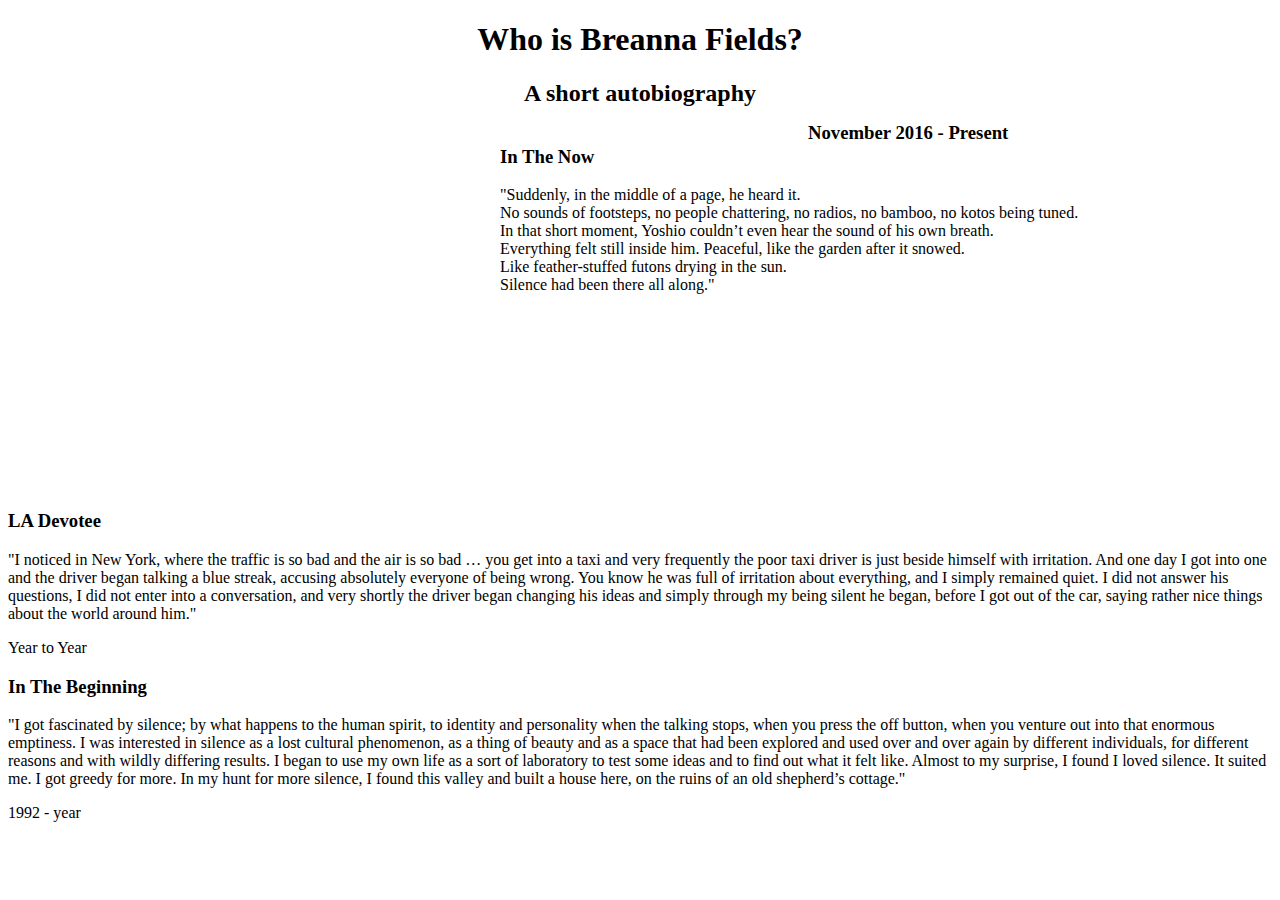
==== AboutMe.html @ 68cd567b "Update AboutMe.html" ====
<!DOCTYPE HTML>
<html>
   <head>
     <meta charset="utf-8">
     <title>About Me</title>
   </head>
   <body>
   
    <h1><center>Who is Breanna Fields?</center></h1>
    
    <h2><center>A short autobiography</center></h2>
    
    <div style="position: absolute; left: 500px; center: 150px;">
    <h3>In The Now</h3>
    
    "Suddenly, in the middle of a page, he heard it.
     <br>
        No sounds of footsteps, no people chattering, no radios, no bamboo, no kotos being tuned.
     <br>
        In that short moment, Yoshio couldn’t even hear the sound of his own breath. 
        <br>
        Everything felt still inside him. Peaceful, like the garden after it snowed. 
        <br>
        Like feather-stuffed futons drying in the sun.
        <br>
        Silence had been there all along."
        </div>

<div style="position: relative; left: 800px; bottom: 5px;">
    <h3>November 2016 - Present</h3>
    
    </div>
    
    <br><br><br><br><br><br><br><br><br><br><br><br><br><br><br><br><br><br>
    
    
    <h3>LA Devotee</h3>
    
   "I noticed in New York, where the traffic is so bad and the air is so bad … you get into a taxi and very frequently the poor taxi driver is just beside himself with irritation. And one day I got into one and the driver began talking a blue streak, accusing absolutely everyone of being wrong. You know he was full of irritation about everything, and I simply remained quiet. I did not answer his questions, I did not enter into a conversation, and very shortly the driver began changing his ideas and simply through my being silent he began, before I got out of the car, saying rather nice things about the world around him."</p>
    
 Year to Year
    
    <h3>In The Beginning</h3>
    
    <p>"I got fascinated by silence; by what happens to the human spirit, to identity and personality when the talking stops, when you press the off button, when you venture out into that enormous emptiness. I was interested in silence as a lost cultural phenomenon, as a thing of beauty and as a space that had been explored and used over and over again by different individuals, for different reasons and with wildly differing results. I began to use my own life as a sort of laboratory to test some ideas and to find out what it felt like. Almost to my surprise, I found I loved silence. It suited me. I got greedy for more. In my hunt for more silence, I found this valley and built a house here, on the ruins of an old shepherd’s cottage."
    </p>
    
1992 - year

    
    
    
   </body>
</html>
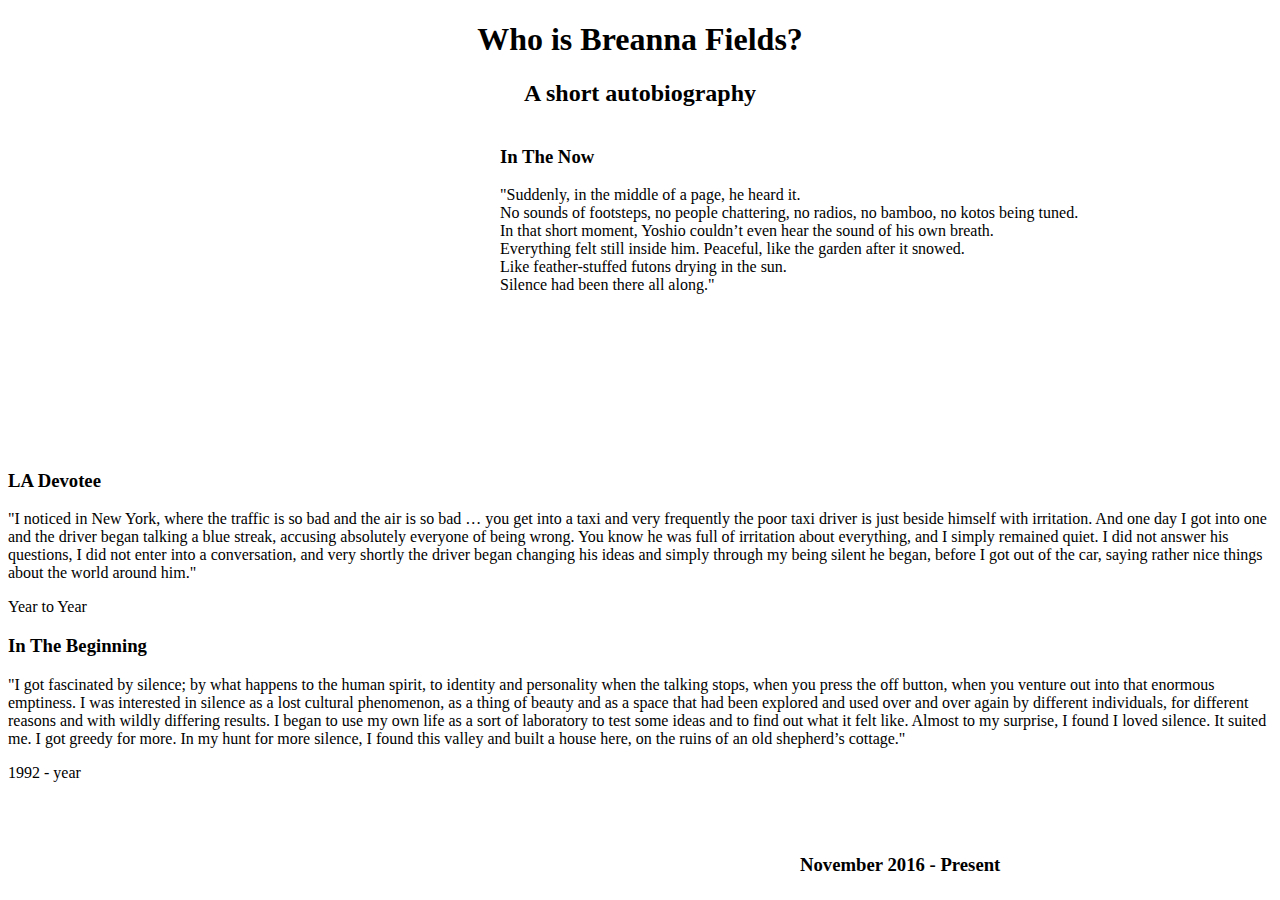
==== commit 921c8fb3: "Update AboutMe.html" ====
--- a/AboutMe.html
+++ b/AboutMe.html
@@ -26,7 +26,7 @@
         Silence had been there all along."
         </div>
 
-<div style="position: relative; left: 800px; bottom: 5px;">
+<div style="position: absolute; left: 800px; bottom: 5px;">
     <h3>November 2016 - Present</h3>
     
     </div>
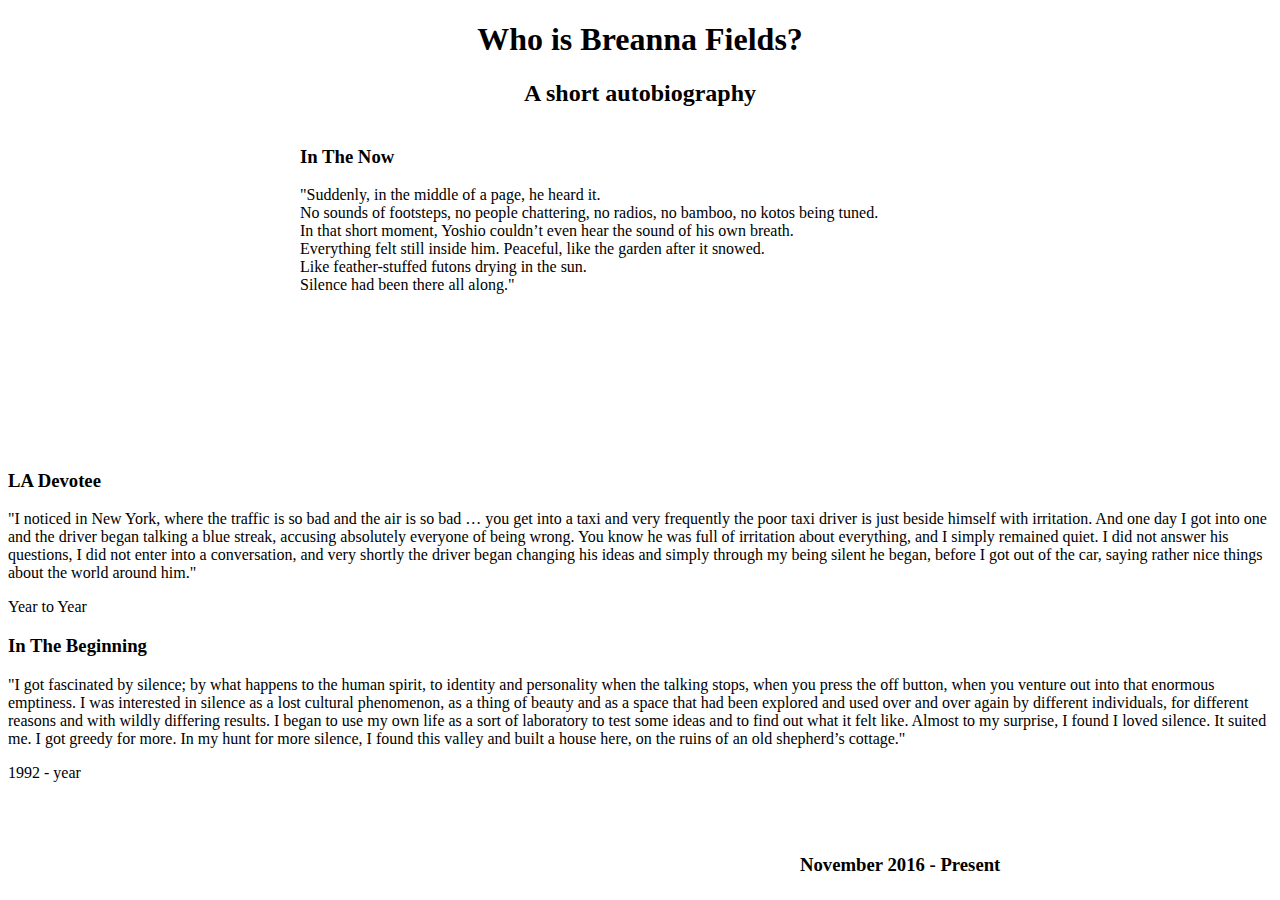
==== commit b9374d09: "Update AboutMe.html" ====
--- a/AboutMe.html
+++ b/AboutMe.html
@@ -10,7 +10,7 @@
     
     <h2><center>A short autobiography</center></h2>
     
-    <div style="position: absolute; left: 500px; center: 150px;">
+    <div style="position: absolute; left: 300px; center: 150px;">
     <h3>In The Now</h3>
     
     "Suddenly, in the middle of a page, he heard it.
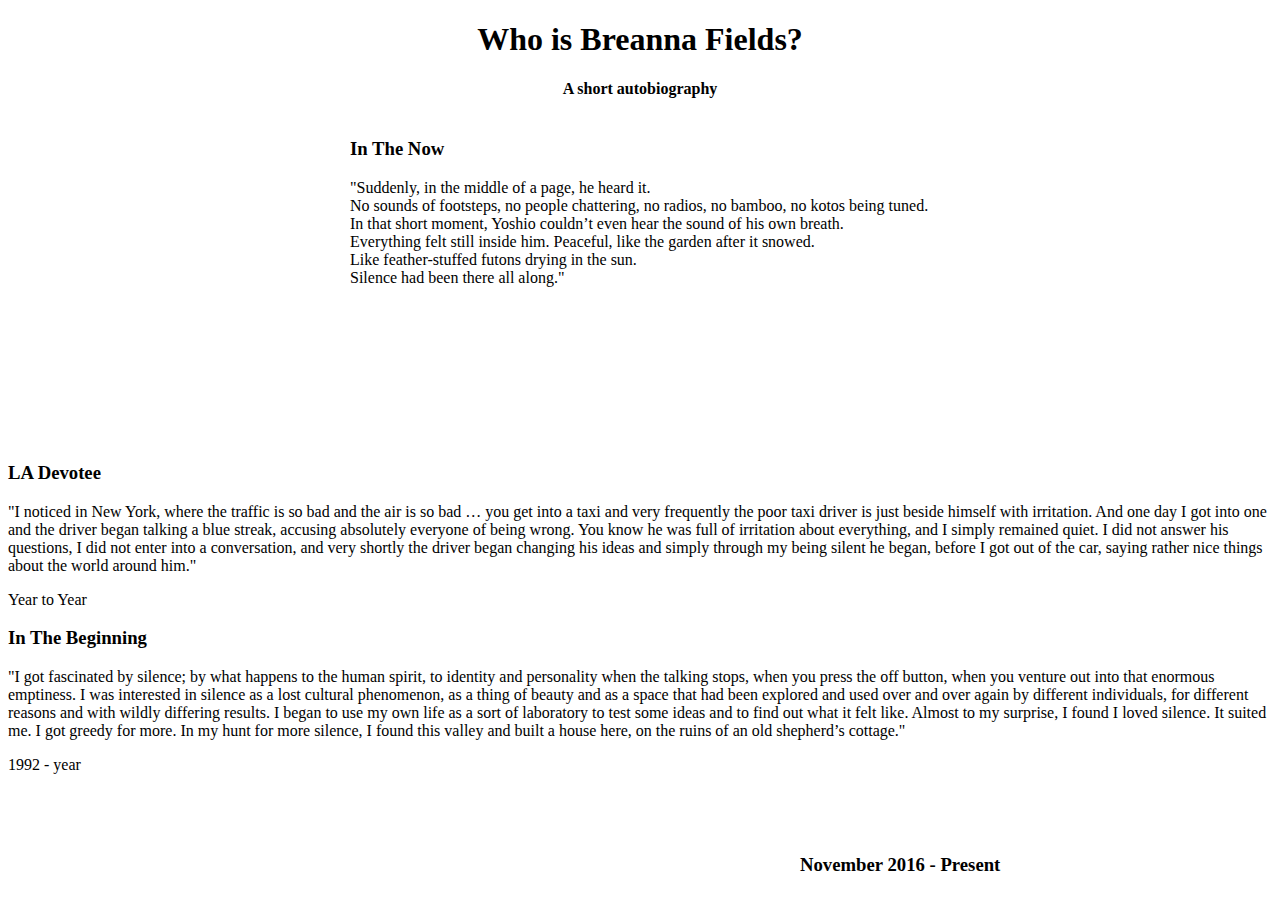
==== commit 2cbf0823: "Update AboutMe.html" ====
--- a/AboutMe.html
+++ b/AboutMe.html
@@ -8,9 +8,9 @@
    
     <h1><center>Who is Breanna Fields?</center></h1>
     
-    <h2><center>A short autobiography</center></h2>
+    <h4><center>A short autobiography</center></h4>
     
-    <div style="position: absolute; left: 300px; center: 150px;">
+    <div style="position: absolute; left: 350px; center: 150px;">
     <h3>In The Now</h3>
     
     "Suddenly, in the middle of a page, he heard it.
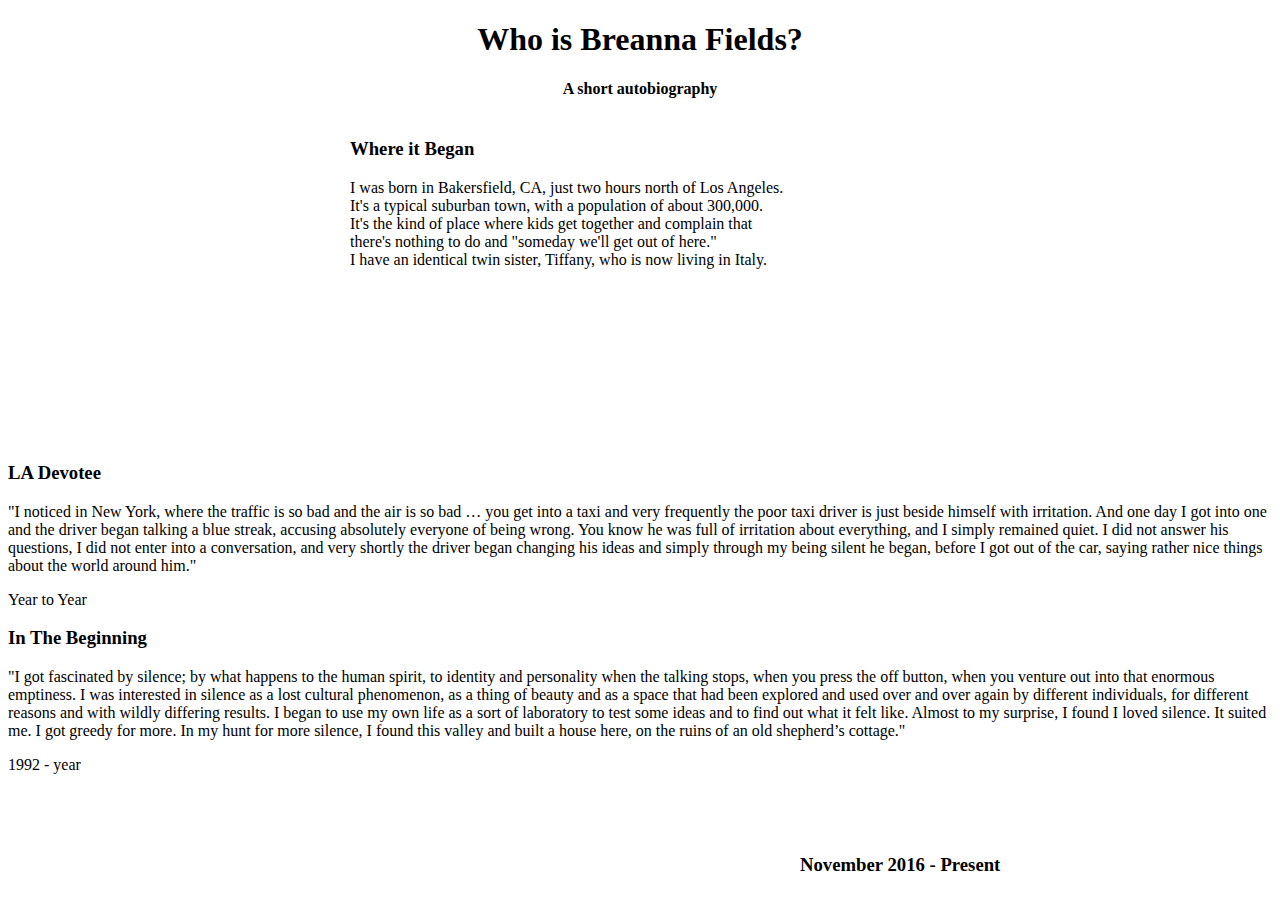
==== commit e196b038: "Update AboutMe.html" ====
--- a/AboutMe.html
+++ b/AboutMe.html
@@ -11,19 +11,26 @@
     <h4><center>A short autobiography</center></h4>
     
     <div style="position: absolute; left: 350px; center: 150px;">
-    <h3>In The Now</h3>
+    <h3>Where it Began</h3>
+    I was born in Bakersfield, CA, just two hours north of Los Angeles. 
+    <br>
+    It's a typical suburban town, with a population of about 300,000.
+    <br>
+    It's the kind of place where kids get together and complain that 
+    <br>
+    there's nothing to do and "someday we'll get out of here."
+    <br>
+    I have an identical twin sister, Tiffany, who is now living in Italy.
+    <br>
     
-    "Suddenly, in the middle of a page, he heard it.
-     <br>
-        No sounds of footsteps, no people chattering, no radios, no bamboo, no kotos being tuned.
-     <br>
-        In that short moment, Yoshio couldn’t even hear the sound of his own breath. 
-        <br>
-        Everything felt still inside him. Peaceful, like the garden after it snowed. 
-        <br>
-        Like feather-stuffed futons drying in the sun.
-        <br>
-        Silence had been there all along."
+    
+    
+    <br>
+
+    
+    
+    
+    
         </div>
 
 <div style="position: absolute; left: 800px; bottom: 5px;">
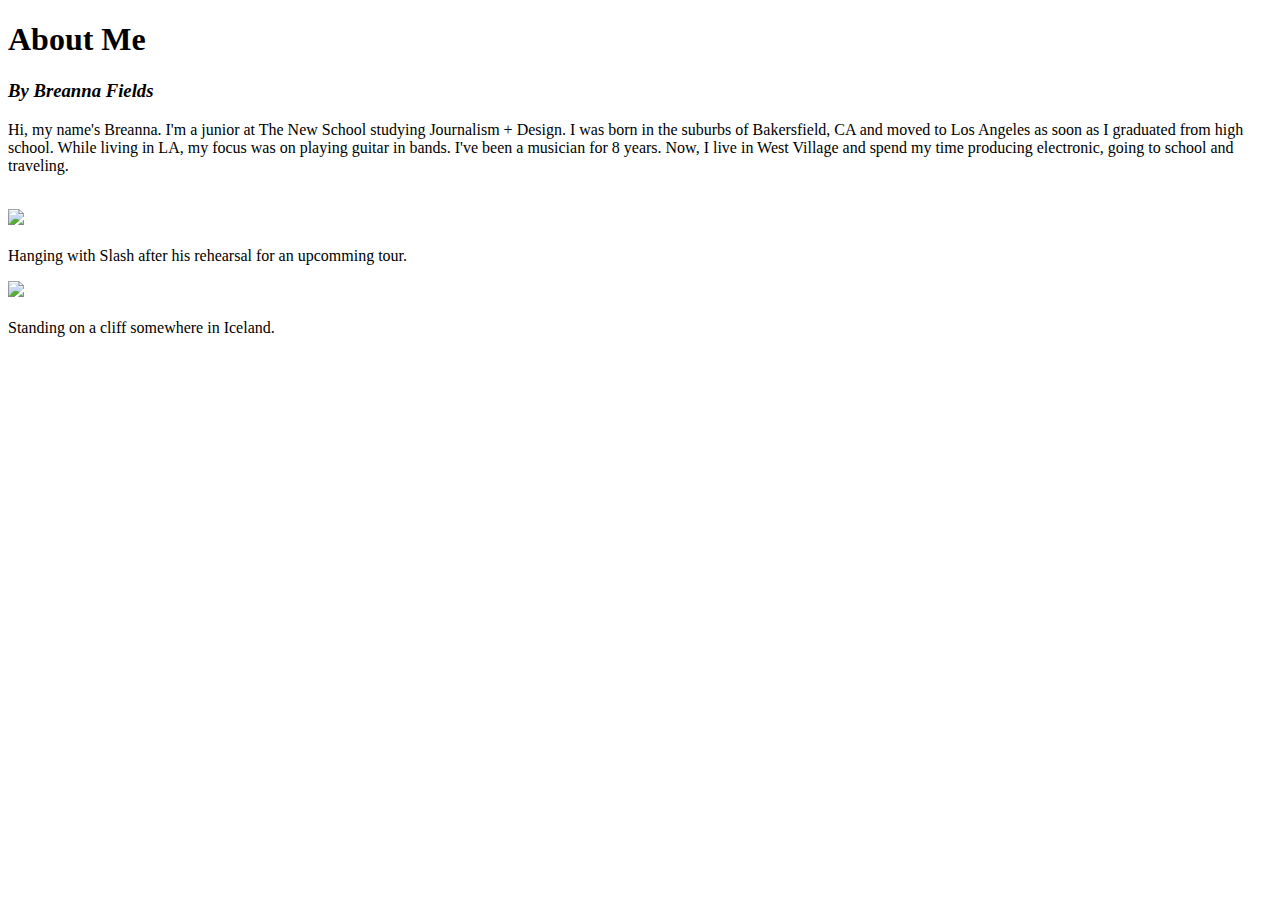
==== commit e6fc29e1: "Update AboutMe.html" ====
--- a/AboutMe.html
+++ b/AboutMe.html
@@ -1,61 +1,59 @@
-<!DOCTYPE HTML>
-<html>
-   <head>
-     <meta charset="utf-8">
-     <title>About Me</title>
-   </head>
-   <body>
-   
-    <h1><center>Who is Breanna Fields?</center></h1>
+<!DOCTYPE html>
+
+<head>
+    <meta charset="UTF-8">
+    <title>About Me</title>
+    <link rel="stylesheet" href="styles/styles.css">
+    <meta name="viewport" content="width=device-width, initial-scale=1">
+</head>
+
+<body>
+
     
-    <h4><center>A short autobiography</center></h4>
+    <div align="left">
+  <h1>About Me</h1>
+    <h3><i>By Breanna Fields</i></h3>
+</div>
     
-    <div style="position: absolute; left: 350px; center: 150px;">
-    <h3>Where it Began</h3>
-    I was born in Bakersfield, CA, just two hours north of Los Angeles. 
-    <br>
-    It's a typical suburban town, with a population of about 300,000.
-    <br>
-    It's the kind of place where kids get together and complain that 
-    <br>
-    there's nothing to do and "someday we'll get out of here."
-    <br>
-    I have an identical twin sister, Tiffany, who is now living in Italy.
-    <br>
+    
+
+
+ 
+<p class="three"> 
+Hi, my name's Breanna. I'm a junior at The New School
+studying Journalism + Design. I was born in the suburbs of Bakersfield, CA
+and moved to Los Angeles as soon as I graduated from high school. 
+While living in LA, my focus was on playing guitar in bands. I've been a musician
+for 8 years. Now, I live in West Village and spend my time producing electronic, going to school and traveling.
     
     
     
-    <br>
+    <br><br>
+</p>
 
+
+  
+<p class="six"> 
+    
+<img src="http://i63.tinypic.com/22mah4.jpg">
+    <br><br>
+Hanging with Slash after his rehearsal for an upcomming tour.
+    
+    </p>
+  
+
+
+
+<p class="seven">
+    
+<img src="http://i68.tinypic.com/2qvqueo.jpg">
+    <BR><BR>
+Standing on a cliff somewhere in Iceland.
+
+
+  <br><br><br>
     
     
+       </body>
+       </div>
     
-    
-        </div>
-
-<div style="position: absolute; left: 800px; bottom: 5px;">
-    <h3>November 2016 - Present</h3>
-    
-    </div>
-    
-    <br><br><br><br><br><br><br><br><br><br><br><br><br><br><br><br><br><br>
-    
-    
-    <h3>LA Devotee</h3>
-    
-   "I noticed in New York, where the traffic is so bad and the air is so bad … you get into a taxi and very frequently the poor taxi driver is just beside himself with irritation. And one day I got into one and the driver began talking a blue streak, accusing absolutely everyone of being wrong. You know he was full of irritation about everything, and I simply remained quiet. I did not answer his questions, I did not enter into a conversation, and very shortly the driver began changing his ideas and simply through my being silent he began, before I got out of the car, saying rather nice things about the world around him."</p>
-    
- Year to Year
-    
-    <h3>In The Beginning</h3>
-    
-    <p>"I got fascinated by silence; by what happens to the human spirit, to identity and personality when the talking stops, when you press the off button, when you venture out into that enormous emptiness. I was interested in silence as a lost cultural phenomenon, as a thing of beauty and as a space that had been explored and used over and over again by different individuals, for different reasons and with wildly differing results. I began to use my own life as a sort of laboratory to test some ideas and to find out what it felt like. Almost to my surprise, I found I loved silence. It suited me. I got greedy for more. In my hunt for more silence, I found this valley and built a house here, on the ruins of an old shepherd’s cottage."
-    </p>
-    
-1992 - year
-
-    
-    
-    
-   </body>
-</html>
